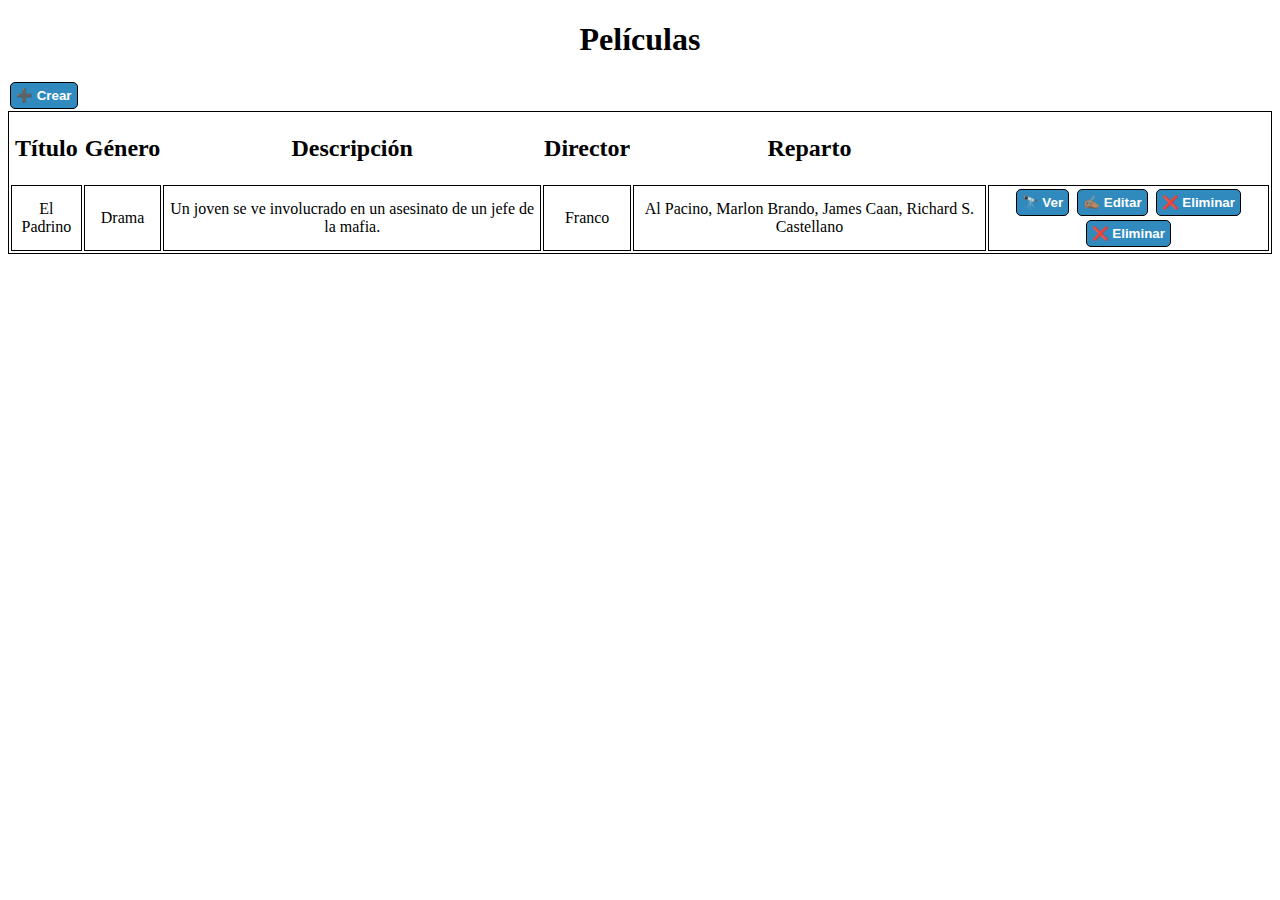
==== files/html/index.html @ dbf127b2 "First commit" ====
<!DOCTYPE html>
<html lang="en">
    <head>
        <meta charset="UTF-8">
        <meta name="viewport" content="width=device-width, initial-scale=1.0">
        <title>Películas</title>
        <link rel="stylesheet" href="css/main.css">
        <script src="js/peliculas.js"></script>
    </head>
    <body>
        <div class="header">
            <h1>Películas</h1>
        </div>
        <a href="crear.html"><button>➕ Crear</button></a>
        <table>
            <thead>
            <tr>
                <th><h2>Título</h2></th>
                <th><h2>Género</h2></th>
                <th><h2>Descripción</h2></th>
                <th><h2>Director</h2></th>
                <th><h2>Reparto</h2></th>
                <th></th>
            </tr>
            </thead>
            <tr>
                <td>El Padrino</td>
                <td>Drama</td>
                <td>Un joven se ve involucrado en un asesinato de un jefe de la mafia.</td>
                <td>Franco</td>
                <td>Al Pacino, Marlon Brando, James Caan, Richard S. Castellano</td>
                <td>
                    <a href="detalle.html"><button>🔭 Ver</button></a>
                    <a href="editar.html"><button>✍🏽 Editar</button></a>
                    <a href="#"><button onclick="borrarPelicula()">❌ Eliminar</button></a><a href="#"><button onclick="borrarPelicula">❌ Eliminar</button></a>
                </td>
            </tr>
        </table>
    </body>
</html>
---- files/html/css/main.css ----
.header {
    text-align: center;
}

table{
    border: 1px solid #000;
    width: 100%;
    text-align: center;
}

td {
    border: 1px solid #000;
}

button {
    padding: 5px;
    margin: 2px;
    border: 1px solid #000;
    border-radius: 5px;
    background-color: #308ABE;
    color: #fff;
    font-weight: bold;
    cursor: pointer;
}

.form {
    margin: 0 auto;
}

.form tr td {
    width: 90%;
    margin: 0;
    padding: 0;
    border: 0;
    border-bottom: 1px solid #000;
}

.form tr th {
    width: 10%;
    margin: 0;
    padding: 0;
    border-bottom: 1px solid #000;
    border-right: 1px solid #000;
}

.last-row {
    border-bottom: 0!important;
}

input,select,textarea {
    padding: 5px;
    width: 90%;
    margin: 0 auto;
}

.submit-button {
    text-align: center;
    width: calc(100% - 4px);
}
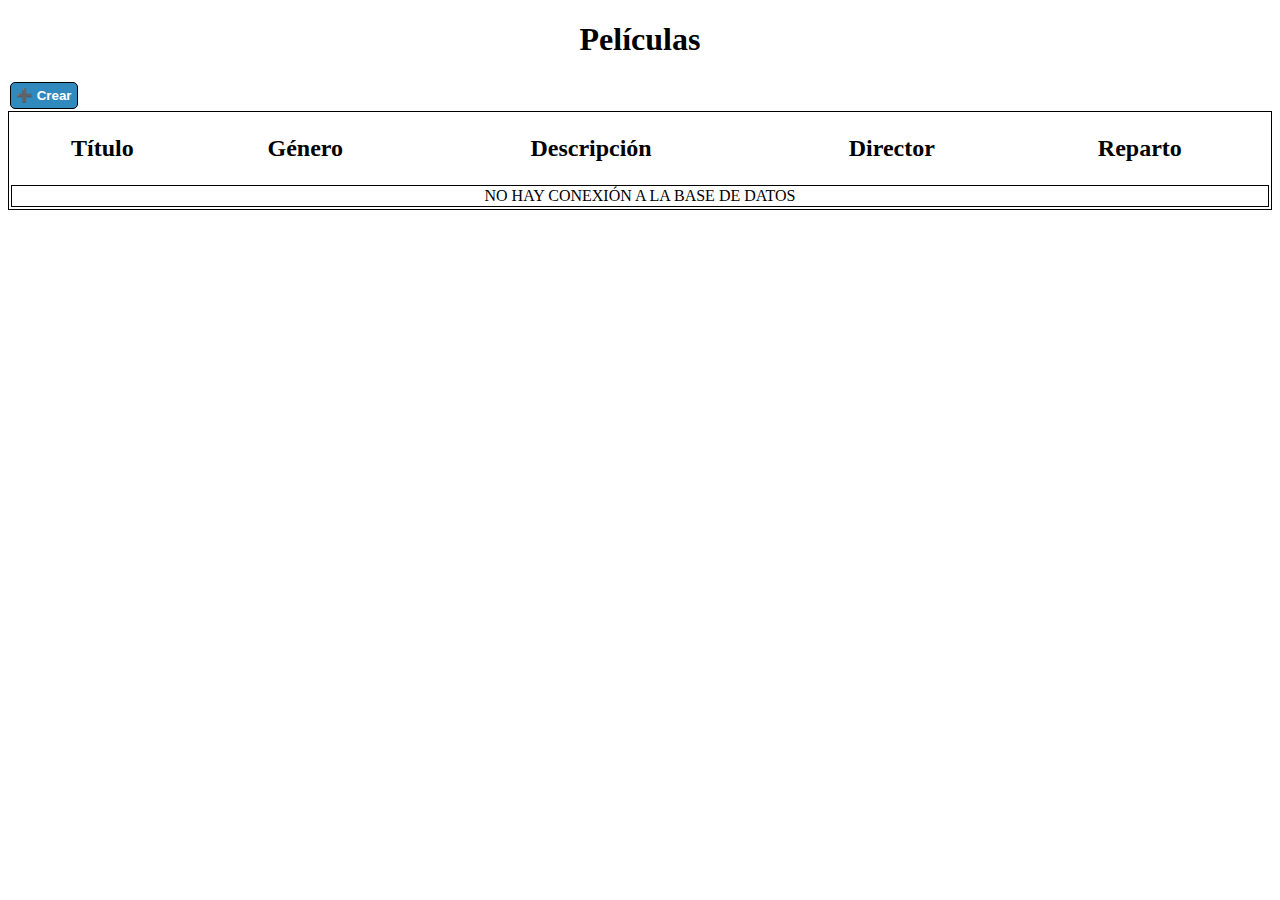
==== commit cc4ce4d0: "Se agrega la opción de borrar películas" ====
--- a/files/html/index.html
+++ b/files/html/index.html
@@ -24,16 +24,7 @@
             </tr>
             </thead>
             <tr>
-                <td>El Padrino</td>
-                <td>Drama</td>
-                <td>Un joven se ve involucrado en un asesinato de un jefe de la mafia.</td>
-                <td>Franco</td>
-                <td>Al Pacino, Marlon Brando, James Caan, Richard S. Castellano</td>
-                <td>
-                    <a href="detalle.html"><button>🔭 Ver</button></a>
-                    <a href="editar.html"><button>✍🏽 Editar</button></a>
-                    <a href="#"><button onclick="borrarPelicula()">❌ Eliminar</button></a><a href="#"><button onclick="borrarPelicula">❌ Eliminar</button></a>
-                </td>
+                <td colspan="6">NO HAY CONEXIÓN A LA BASE DE DATOS</td>
             </tr>
         </table>
     </body>
--- a/files/html/css/main.css
+++ b/files/html/css/main.css
@@ -56,4 +56,13 @@
 .submit-button {
     text-align: center;
     width: calc(100% - 4px);
+}
+
+.error {
+    margin-top: 5px;
+    margin-left: 5%;
+    color: red!important;
+    font-weight: bold!important;
+    font-size: 9px!important;
+    text-align: left!important;
 }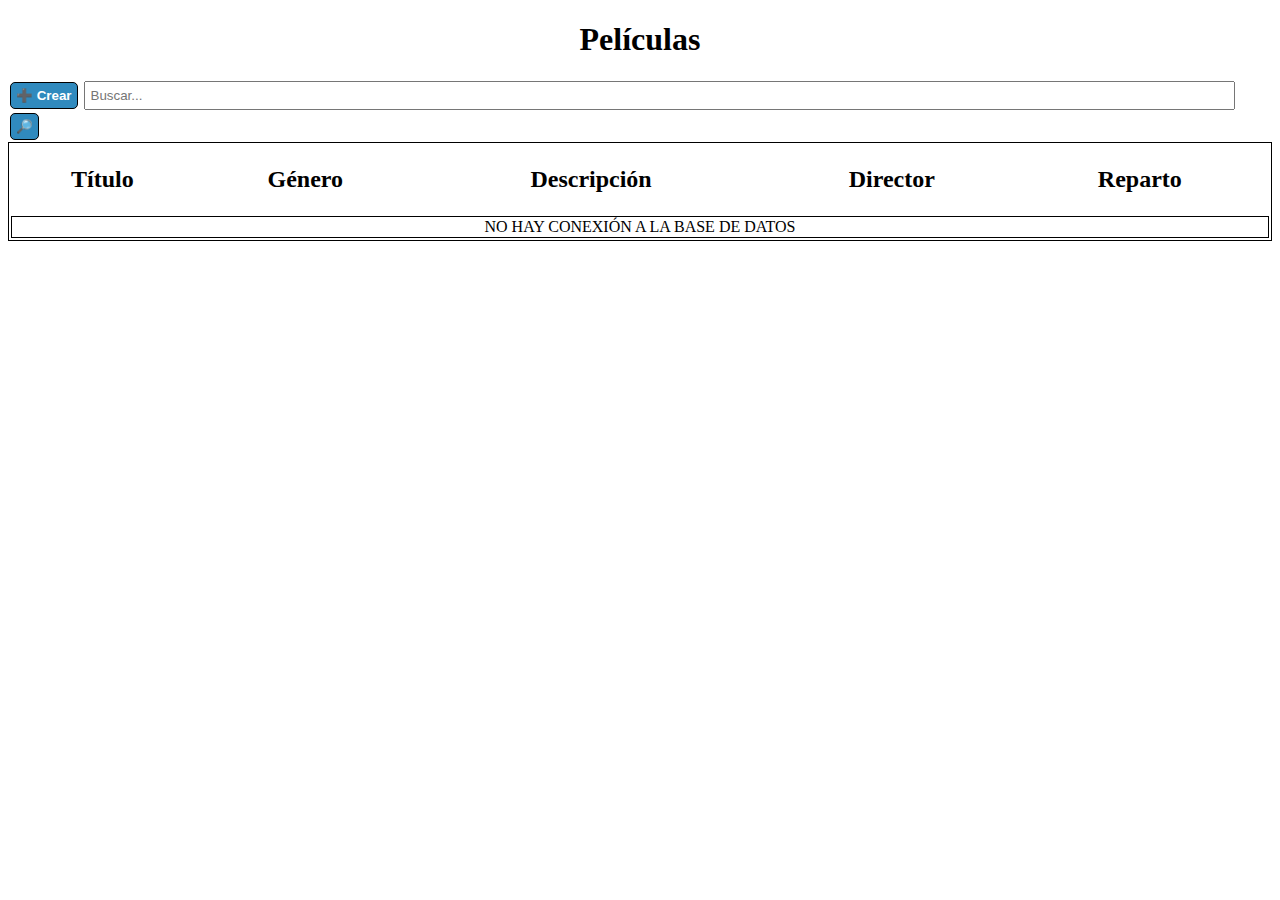
==== commit 737da32e: "Se agrega detalle y buscador" ====
--- a/files/html/index.html
+++ b/files/html/index.html
@@ -5,13 +5,18 @@
         <meta name="viewport" content="width=device-width, initial-scale=1.0">
         <title>Películas</title>
         <link rel="stylesheet" href="css/main.css">
+        <script src="js/helpers.js"></script>
         <script src="js/peliculas.js"></script>
     </head>
     <body>
         <div class="header">
             <h1>Películas</h1>
         </div>
-        <a href="crear.html"><button>➕ Crear</button></a>
+        <div>
+            <a href="crear.html"><button>➕ Crear</button></a>
+            <input type="text" name="search" id="search" placeholder="Buscar..." onkeyup="search()">
+            <button onclick="search()">🔎</button>
+        </div>
         <table>
             <thead>
             <tr>
--- a/files/html/css/main.css
+++ b/files/html/css/main.css
@@ -43,6 +43,24 @@
     border-right: 1px solid #000;
 }
 
+.table-detail
+{
+    width: 50%!important;
+}
+.table-detail tr th {
+    width: 50%!important;
+    text-align: right;
+    padding-right: 3px!important;
+}
+
+.table-detail tr td {
+    width: 50%!important;
+    text-align: left;
+    padding-left: 3px!important;
+    font-size: large;
+    color: #176732;
+}
+
 .last-row {
     border-bottom: 0!important;
 }
